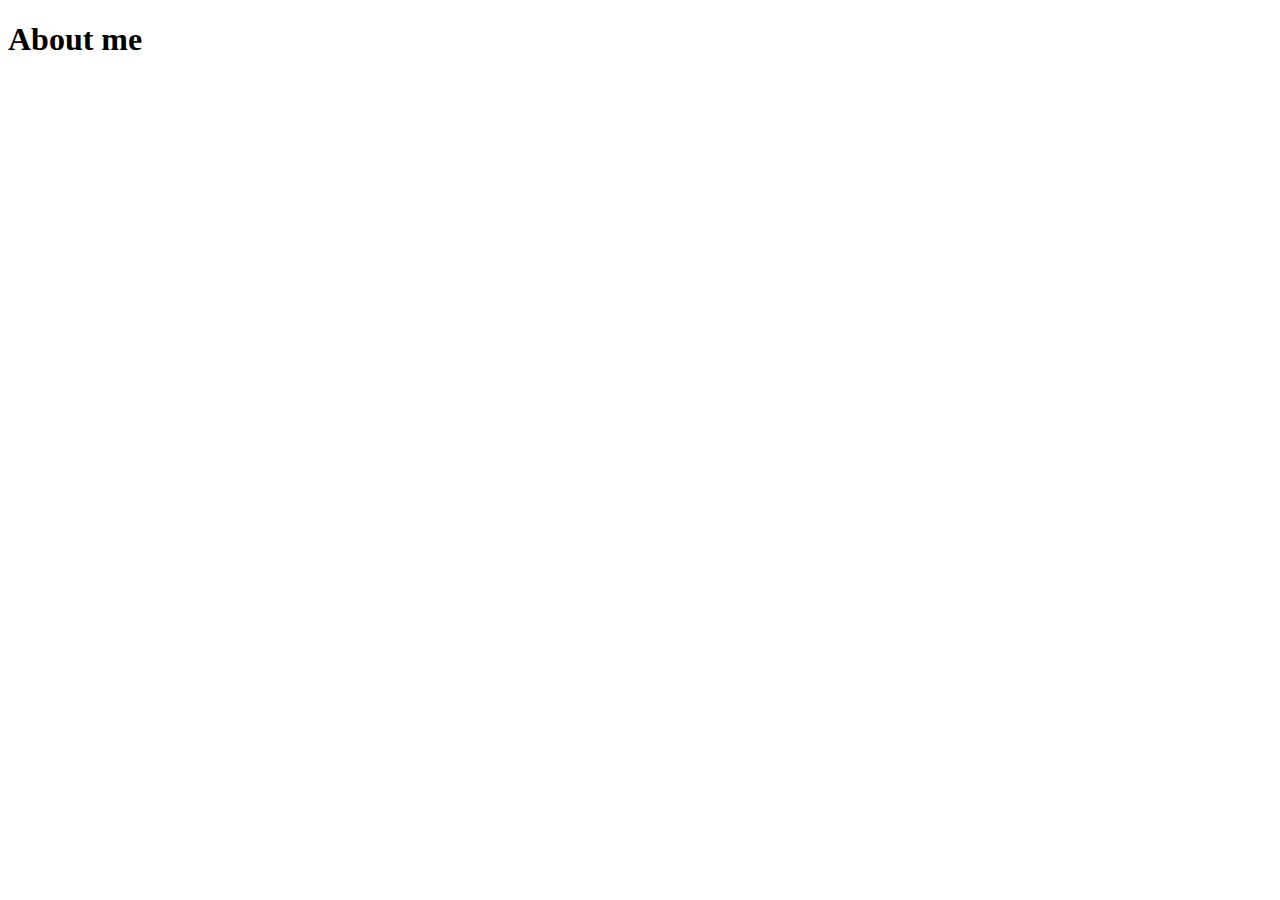
==== about.html @ 3f0c16f5 "1st change" ====
<!DOCTYPE html>
<html lang="en">
<head>
    <meta charset="UTF-8">
    <meta name="viewport" content="width=, initial-scale=1.0">
    <meta http-equiv="X-UA-Compatible" content="ie=edge">
    <title>Document</title>
</head>
<body>
    <h1>About me</h1>
</body>
</html>
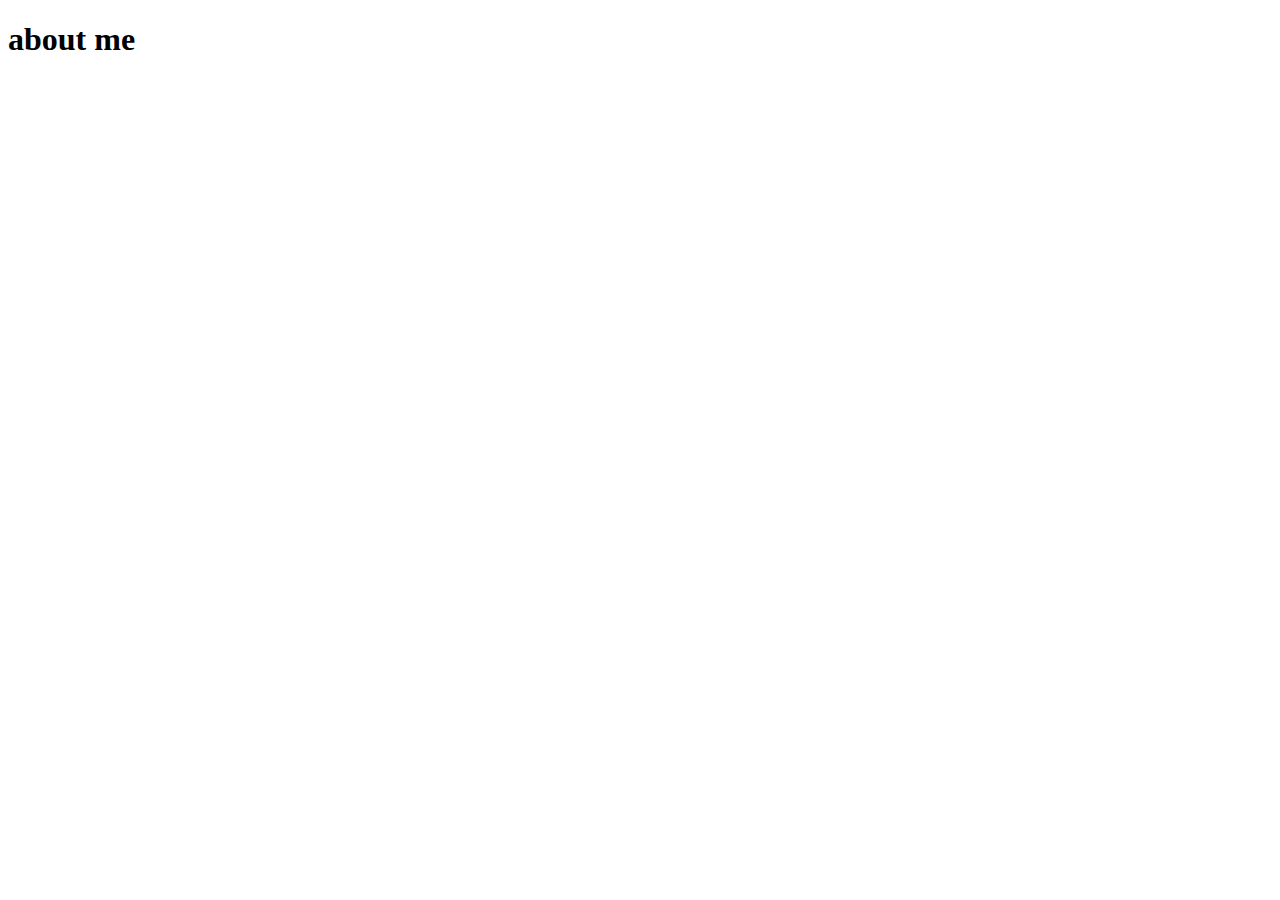
==== commit 95cadae1: "design 1st class" ====
--- a/about.html
+++ b/about.html
@@ -2,11 +2,11 @@
 <html lang="en">
 <head>
     <meta charset="UTF-8">
-    <meta name="viewport" content="width=, initial-scale=1.0">
+    <meta name="viewport" content="width=device-width, initial-scale=1.0">
     <meta http-equiv="X-UA-Compatible" content="ie=edge">
     <title>Document</title>
 </head>
 <body>
-    <h1>About me</h1>
+    <h1>about me</h1>
 </body>
 </html>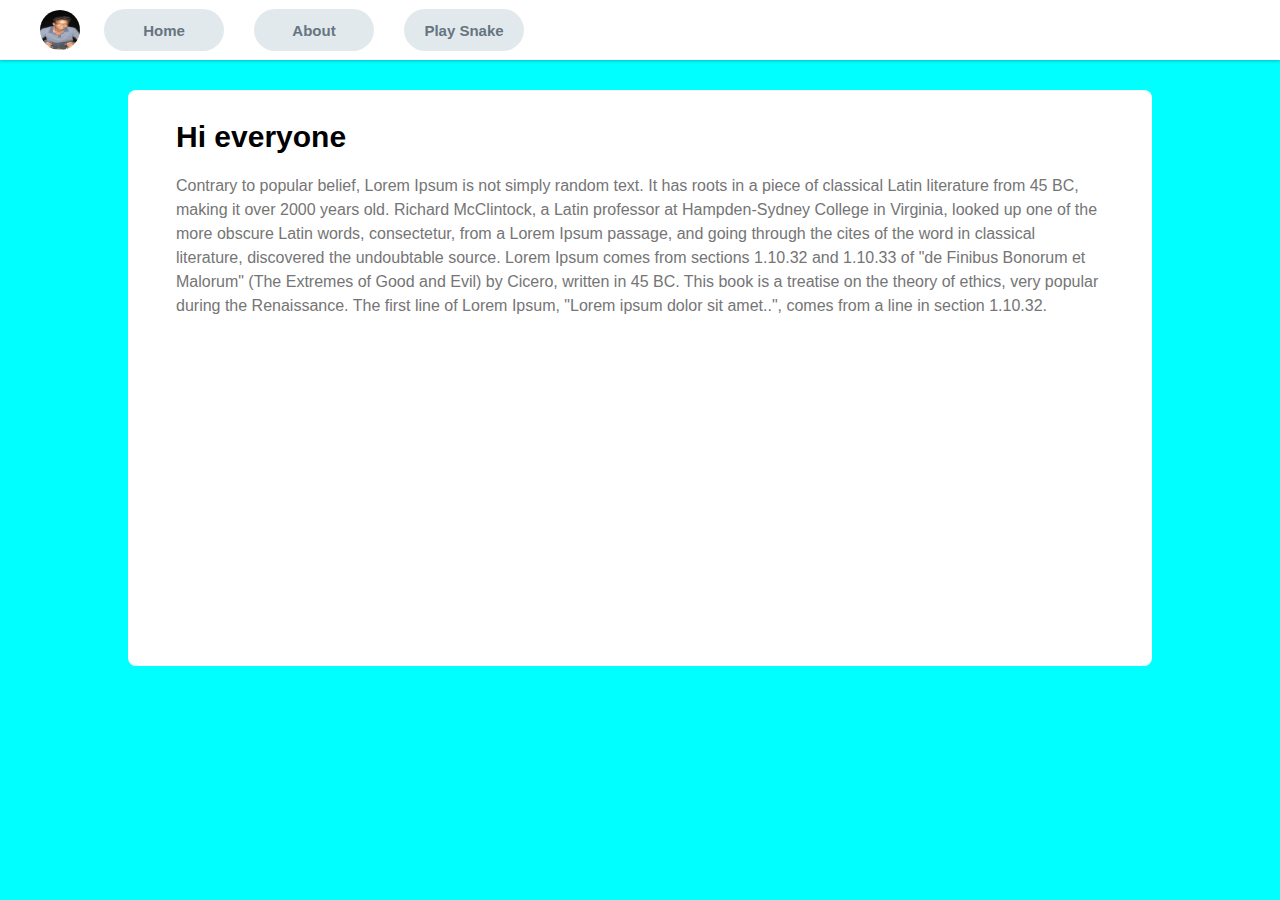
==== commit 4d01a472: "project completed" ====
--- a/about.html
+++ b/about.html
@@ -1,12 +1,50 @@
 <!DOCTYPE html>
 <html lang="en">
-<head>
-    <meta charset="UTF-8">
-    <meta name="viewport" content="width=device-width, initial-scale=1.0">
-    <meta http-equiv="X-UA-Compatible" content="ie=edge">
+  <head>
+    <meta charset="UTF-8" />
+    <meta name="viewport" content="width=device-width, initial-scale=1.0" />
+    <meta http-equiv="X-UA-Compatible" content="ie=edge" />
     <title>Document</title>
-</head>
-<body>
-    <h1>about me</h1>
-</body>
+    <link rel="stylesheet" type="text/css" href="./styles/style.css" />
+  </head>
+  <body>
+    <div class="nav_container nav_container_about">
+      <div id="avatar_container_about">
+        <img
+          id="avatar_about"
+          src="./images/prem.jpg"
+          alt="prem"
+          obj
+        />
+      </div>
+      <div class="nav_link_container">
+        <a class="nav_link" href="./index.html">Home</a>
+      </div>
+      <div class="nav_link_container">
+        <a class="nav_link nav_link_selected" href="./about.html">About</a>
+      </div>
+      <div class="nav_link_container">
+        <a class="nav_link" href="./snake.html">Play Snake</a>
+      </div>
+    </div>
+    <div class="about_body">
+      <div class="about_pane">
+        <div class="about_label_text">Hi everyone</div>
+        <div class="about_label_content">
+          Contrary to popular belief, Lorem Ipsum is not simply random text. It
+          has roots in a piece of classical Latin literature from 45 BC, making
+          it over 2000 years old. Richard McClintock, a Latin professor at
+          Hampden-Sydney College in Virginia, looked up one of the more obscure
+          Latin words, consectetur, from a Lorem Ipsum passage, and going
+          through the cites of the word in classical literature, discovered the
+          undoubtable source. Lorem Ipsum comes from sections 1.10.32 and
+          1.10.33 of "de Finibus Bonorum et Malorum" (The Extremes of Good and
+          Evil) by Cicero, written in 45 BC. This book is a treatise on the
+          theory of ethics, very popular during the Renaissance. The first line
+          of Lorem Ipsum, "Lorem ipsum dolor sit amet..", comes from a line in
+          section 1.10.32.
+        </div>
+      </div>
+    </div>
+  </body>
 </html>--- a/styles/style.css
+++ b/styles/style.css
@@ -0,0 +1,147 @@
+body {
+  background: #00ffff;
+  padding: 0px;
+  margin: 0px;
+  position: relative;
+  font-family: Helvetica;
+}
+.background_image {
+  width: 100%;
+  height: 320px;
+  background-color: bisque;
+  background-image: url("../images/prem.jpg");
+  background-size: cover;
+  background-position: 0px -90px;
+}
+.nav_container {
+  width: 100%;
+  height: 60px;
+  padding-left: 300px;
+  box-sizing: border-box;
+  display: flex;
+  background-color: #fff;
+  flex-direction: row;
+  box-shadow: 0 1px 3px 0 rgba(0, 0, 0, 0.25);
+}
+.nav_link_container {
+  padding: 9px;
+  margin-right: 12px;
+}
+.nav_link {
+  width: 120px;
+  height: 100%;
+  display: flex;
+  justify-content: center;
+  align-items: center;
+  text-decoration: none;
+  color: #000000;
+  background-color: #e2e9ed;
+  border-radius: 25px;
+  font-size: 15px;
+  font-weight: 700;
+  color: #66757f;
+}
+#prem_container {
+  width: 210px;
+  height: 210px;
+  border-radius: 105px;
+  display: flexbox;
+  justify-content: center;
+  align-items: center;
+  background-color: #fff;
+  position: absolute;
+  top: 200px;
+  left: 60px;
+}
+#prem {
+  width: 200px;
+  height: 200px;
+  border-radius: 100px;
+  object-fit: none;
+}
+.home_body_container {
+  width: 100%;
+  padding-top: 40px;
+  display: flex;
+  box-sizing: border-box;
+}
+.left_pane {
+  width: 310px;
+  height: 80px;
+  padding-left: 60px;
+  padding-top: 10px;
+  box-sizing: border-box;
+}
+.right_pane {
+  width: 70%;
+  height: 250px;
+  background-color: #fff;
+  border: 1px solid #e6ecf0;
+  border-radius: 7px;
+  padding: 16px;
+  box-sizing: border-box;
+  font-size: 30px;
+  line-height: 78px;
+  font-weight: bolder;
+  color: #212121;
+}
+.name{
+  font-size: 21px;
+  font-weight: bold;
+  line-height: 28px;
+  margin-right: 2px;
+}
+.sub_text {
+  font-size: 14px;
+  color: #657786;
+  font-weight: lighter;
+  letter-spacing: 0.1px;
+}
+
+.nav_container_about {
+  padding-left: 40px;
+}
+#avatar_container_about {
+  width: 40px;
+  height: 100%;
+  background-color: #fff;
+  display: flex;
+  align-items: center;
+  margin-right: 15px;
+}
+#avatar_about {
+  width: 40px;
+  height: 40px;
+  border-radius: 20px;
+  object-fit: cover;
+}
+.about_body{
+  display: flex;
+  justify-content: center;
+}
+.about_pane{
+  width: 80vw;
+  height: 45vw;
+  margin-top: 30px;
+  background-color: #fff;
+  border-radius: 8px;
+  padding: 30px 48px;
+  box-sizing: border-box;
+}
+.about_label_text{
+  font-size: 30px;
+  font-weight: 900;
+  margin-bottom: 20px;
+}
+.about_label_content{
+  font-size: 16px;
+  color: #757575;
+  line-height: 150%;
+}
+
+#game {
+  border: 5px solid orange;
+  background-color: darkslategray;
+  margin: 50px;
+  border-radius: 15px;
+}